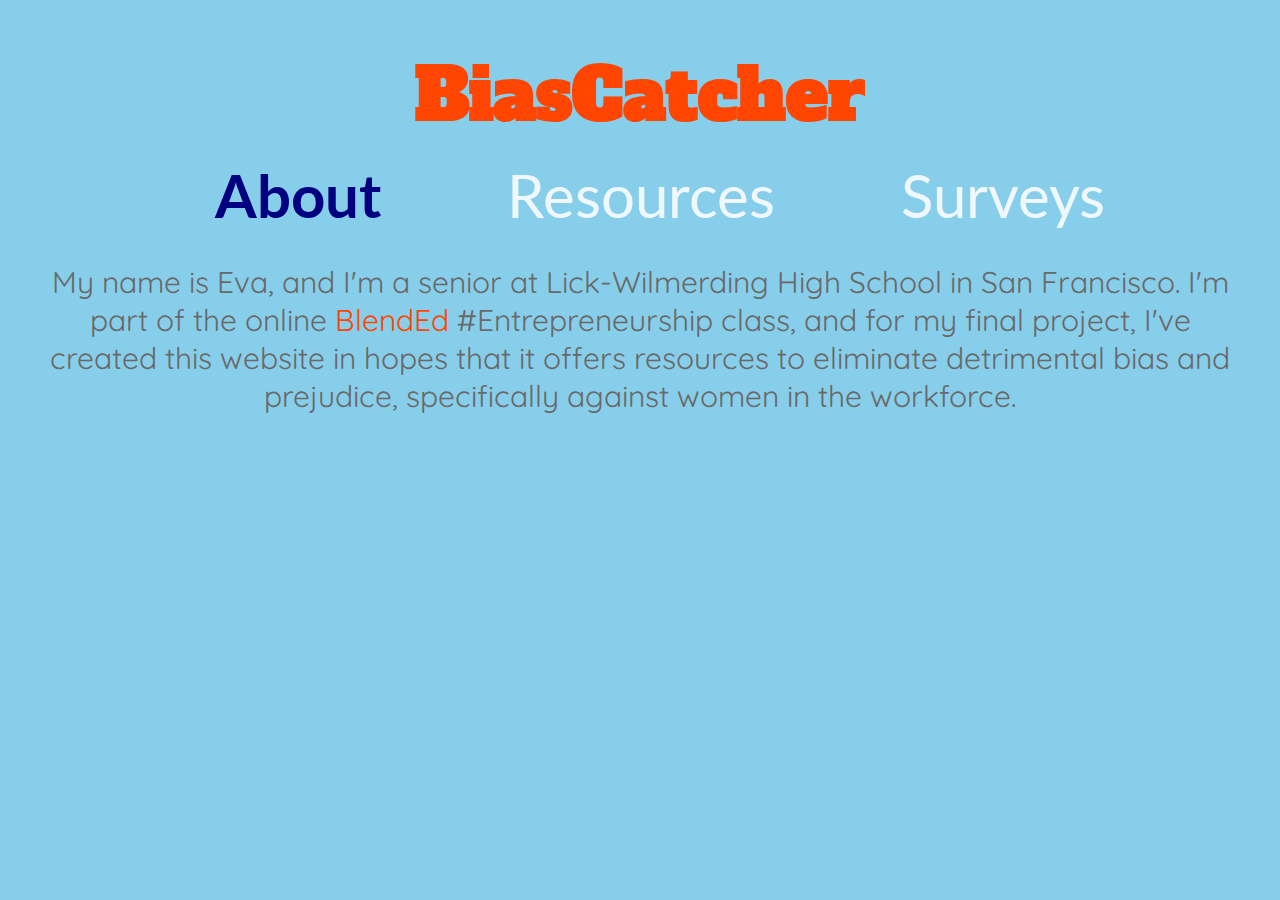
==== about.html @ 494c6656 "Almost final edits" ====
<!DOCTYPE html>
<html>
<head>
<link rel="stylesheet" type="text/css" href="styles.css">
    </head>
    
<body>
      <h1 class="BC" style="font-size: 70px;"><a href="index.html">BiasCatcher</a></h1>
    
    <ul class="menu">
    <li class="menuItem"><a class="menuLink" href="about.html" style="color:navy;"><b>About</b></a></li>
    <li class="menuItem"><a class="menuLink" href="resources.html">Resources</a></li>
    <li class="menuItem"><a class="menuLink" href="surveys.html">Surveys</a></li>
    </ul>
    
    <p class="intro">My name is Eva, and I'm a senior at Lick-Wilmerding High School in San Francisco. I'm part of the online <a href="http://www.blendedconsortium.org/">BlendEd</a> #Entrepreneurship class, and for my final project, I've created this website in hopes that it offers resources to eliminate detrimental bias and prejudice, specifically against women in the workforce. </p>
    
    <p></p>
    
</body>
</html>
---- styles.css ----
@import url('https://fonts.googleapis.com/css?family=Alfa+Slab+One|Lato:100|Cantarell|Dosis|Economica:400,700|Open+Sans+Condensed:300|Poiret+One|Quicksand:400,500|Rajdhani|Roboto|Bungee+Shade');

.BC {
    
    font-family: 'Alfa Slab One', sans-serif;
    font-size: 100px;
    text-align: center;
    color: #ff4500;
    padding-bottom: 0px;
    margin-bottom: 0px;
    margin-top: none;
}

.pageTitle {
    font-family: 'Alfa Slab One', sans-serif;
    font-size: 100px;
    text-align: center;
    color: navy;
    padding-top: none;
    margin-top: none;
    
}

#resourceList{
    list-style-type: none;
    
}
.resourceTitle {
    font-size: 60px;
    text-align: center;
    color:palegreen;
    font-family:'Bungee Shade', 'Roboto';
    
    
}

.resourceText {
    font-family: sans-serif;
    font-size: 20px;
    margin-left:50px;
    margin-right: 50px;
    font-family: 'Quicksand';
    
}

.resourcePI {
    font-family: sans-serif;
    font-size: 40px;
    margin-left:50px;
    margin-right: 50px;
    font-family: 'Quicksand';
    
}

.other {
    font-size: 40px;
    font-family: 'Quicksand'
    
}

body {
    
    background-color: skyblue;
}

.menu {
    list-style-type: none;
/*
    margin: none;
    padding: none;
*/
    text-align: center;
    
}

a {
    text-decoration: none;
    color: orangered;
}

a:hover {
    color:white;
    
}

.menuItem {
    display: inline;
    text-align: center;
    font-size: 60px;
    padding-left: 5%;
    padding-right: 5%;
}

.menuLink{
    text-decoration: none;
    color: aliceblue;
    font-family: 'Lato';
    
}

.menuLink:hover {
    text-decoration: none;
    color: palegreen;
    font-family: 'Lato';   
}

#description {
    font-family: 'Lato';
    font-size: 40px;
    color:darkslategray;
    text-align: center;
}

/*about page*/
.intro {
    font-size: 30px;
    color:dimgray;
    text-align: center;
    margin-left: 40px;
    margin-right: 40px;
    font-family: 'Quicksand';
    
}


.slides {
    display:none;
    width:100%;

}
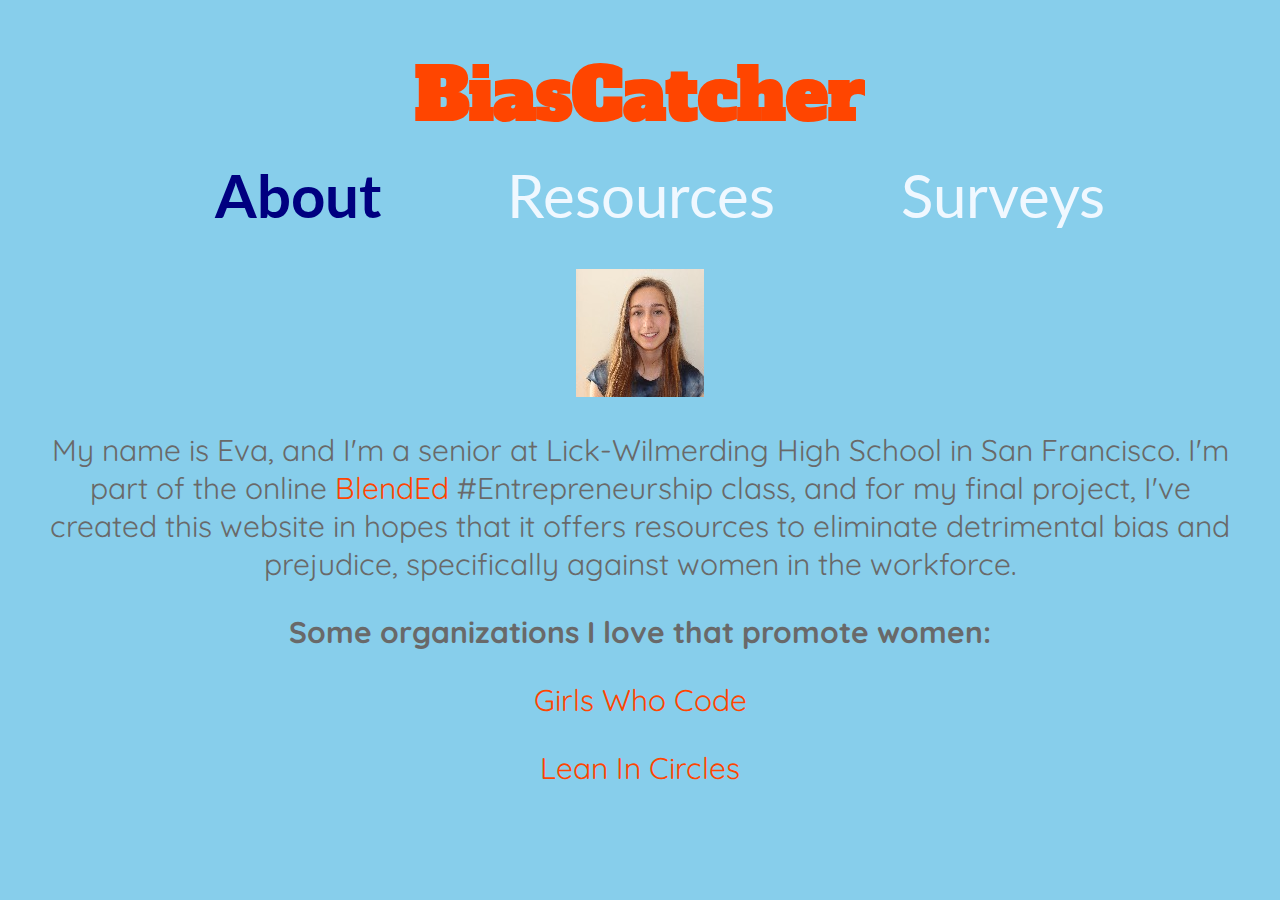
==== commit b5308313: "Final changes" ====
--- a/about.html
+++ b/about.html
@@ -13,9 +13,13 @@
     <li class="menuItem"><a class="menuLink" href="surveys.html">Surveys</a></li>
     </ul>
     
+    <center><img src="profile.jpg" alt="Me" style="margin-top:20px;"></center>
+    
     <p class="intro">My name is Eva, and I'm a senior at Lick-Wilmerding High School in San Francisco. I'm part of the online <a href="http://www.blendedconsortium.org/">BlendEd</a> #Entrepreneurship class, and for my final project, I've created this website in hopes that it offers resources to eliminate detrimental bias and prejudice, specifically against women in the workforce. </p>
     
-    <p></p>
+    <h1 class="intro">Some organizations I love that promote women:</h1>
+    <p class="intro"><a href="https://girlswhocode.com/">Girls Who Code</a></p>
+    <p class="intro"><a href="https://leanincircles.org/">Lean In Circles</a></p>
     
 </body>
 </html>